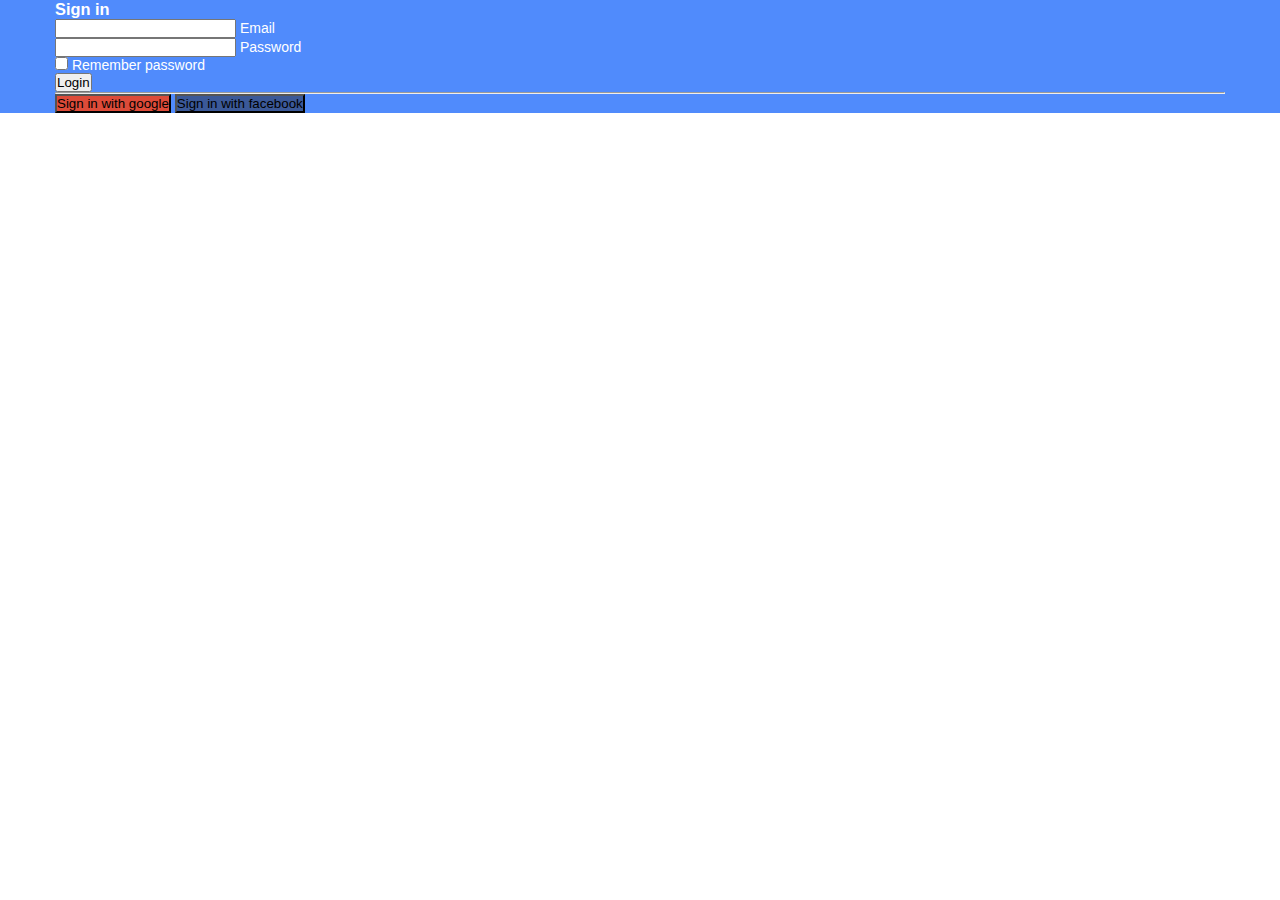
==== login.html @ c1c4f617 "subida de codigo" ====
<!DOCTYPE html>
<html lang="en">
<head>
    <meta charset="UTF-8">
    <meta http-equiv="X-UA-Compatible" content="IE=edge">
    <meta name="viewport" content="width=device-width, initial-scale=1.0">
    <link rel="stylesheet" href="css/style.css" />
    <link rel="stylesheet" href="css/nosotros.css">
    <link href="https://cdn.jsdelivr.net/npm/bootstrap@5.0.2/dist/css/bootstrap.min.css" rel="stylesheet" integrity="sha384-EVSTQN3/azprG1Anm3QDgpJLIm9Nao0Yz1ztcQTwFspd3yD65VohhpuuCOmLASjC" crossorigin="anonymous">
    <title>login</title>
</head>
<body>
        <section class="vh-100" style="background-color: #508bfc;">
            <div class="container py-5 h-100">
              <div class="row d-flex justify-content-center align-items-center h-100">
                <div class="col-12 col-md-8 col-lg-6 col-xl-5">
                  <div class="card shadow-2-strong" style="border-radius: 1rem;">
                    <div class="card-body p-5 text-center">
          
                      <h3 class="mb-5">Sign in</h3>
          
                      <div class="form-outline mb-4">
                        <input type="email" id="typeEmailX-2" class="form-control form-control-lg" />
                        <label class="form-label" for="typeEmailX-2">Email</label>
                      </div>
          
                      <div class="form-outline mb-4">
                        <input type="password" id="typePasswordX-2" class="form-control form-control-lg" />
                        <label class="form-label" for="typePasswordX-2">Password</label>
                      </div>
          
                      <!-- Checkbox -->
                      <div class="form-check d-flex justify-content-start mb-4">
                        <input class="form-check-input" type="checkbox" value="" id="form1Example3" />
                        <label class="form-check-label" for="form1Example3"> Remember password </label>
                      </div>
          
                      <button class="btn btn-primary btn-lg btn-block" type="submit">Login</button>
          
                      <hr class="my-4">
          
                      <button class="btn btn-lg btn-block btn-primary" style="background-color: #dd4b39;"
                        type="submit"><i class="fab fa-google me-2"></i> Sign in with google</button>
                      <button class="btn btn-lg btn-block btn-primary mb-2" style="background-color: #3b5998;"
                        type="submit"><i class="fab fa-facebook-f me-2"></i>Sign in with facebook</button>
          
                    </div>
                  </div>
                </div>
              </div>
            </div>
          </section>
</body>
</html>
---- css/style.css ----
/* General styles */
* {
	margin: 0;
	padding: 0;
	box-sizing: border-box;
}
html {
	font-size: 62.5%;
}
body {
	font-family: 'Poppins', sans-serif;
	font-size: 1.4rem;
	color: #fff;
}
a {
	text-decoration: none;
	color: inherit;
}
/* End general styles */
.primary-header {
	position: fixed;
	top: 0;
	left: 0;
	z-index: 999;
	width: 100%;
	/* transition: background-color 0.5s; */
	background-color: rgba(0, 0, 0, 0.6);
}
.container {
	max-width: 120rem;
	margin-inline: auto;
	padding-inline: 1.5rem;
}
.navbar {
	height: 7.5rem;
	display: flex;
	align-items: center;
	justify-content: space-between;
	border-bottom: 2px solid 
		rgba(255, 255, 255, 0.05);
	transition: height 0.25s;
}
.logo {
	font-size: 2.4rem;
	font-weight: 900;
}
.nav-list {
	list-style: none;
	display: flex;
	gap: 2.5rem;
	margin-left: 5rem;
	margin-right: auto;
}
.nav-link {
	transition: color 0.25s;
}
.nav-link:hover {
	color: #d3d3d3;
}
.button {
	display: inline-block;
	background-color: #fff;
	color: #313131;
	margin-left: 2rem;
	padding: 0.8rem 2rem;
	border-radius: 2rem;
	transition: background-color 0.25s;
}
.button:hover {
	background-color: #d3d3d3;
}
header.active {
	background-color: #fff;
	box-shadow: 0 3px 1rem rgba(0, 0, 0, 0.1);
}
header.active .navbar {
	height: 6rem;
}
header.active .logo,
header.active .nav-link {
	color: #313131;
}
header.active .nav-link:hover {
	color: #808080;
}
header.active .button {
	background-color: #313131;
	color: #fff;
}
header.active .button:hover {
	background-color: #151515;
}

/* Hero Demo Content*/
.hero {
	width: 100%;
	height: 100vh;
	background: url('1.jpg') center no-repeat;
	background-color: #000000;
	background-size: cover;
	background-attachment: fixed;
}

.hero::after {
	content: '';
	width: inherit;
	height: inherit;
	position: absolute;
	top: 0;
	left: 0;
	background-color: rgba(0, 0, 0, 0.5);
}

.demo-content {
	width: 100%;
	height: 200vh;
	background-color: ghostwhite;
	color: #000000;
}
/* Hero end */
.formato-texto{
	padding: 60px;
	font-size: 20px;
	line-height : 30px;
}
.formato{
	color: #000000;
	text-align: center;
	padding-top: 20px;
	font-size: 30px;
	font-family: 'Poppins', sans-serif;
	text-transform: uppercase;
}
---- css/nosotros.css ----
@import url('https://fonts.googleapis.com/css2?family=Open+Sans:wght@400;700&display=swap');
*{
    margin: 0;
    padding: 0;
    box-sizing: border-box;
}

.container-desc{
    width: 100%;
    max-width: 1100px;
    margin: auto;
    grid-gap: 50px;
    margin-top: 90px;
    font-family: 'Open Sans', sans-serif;
}

.container-desc h2{
    margin-bottom: 15px;
    font-size: 35px
    
}
.container-desc p{
    font-size: 17px;
    line-height: 1.6;
    margin-bottom: 30px;
    text-align: left;
}

.container-desc li{
    font-size: 17px;
    list-style: none;
    width: 100%;
    margin-bottom: 15px;
    color: black;
}
.container-desc img{       
    float: right;
    width: 25%;
    height: 25%;
    margin-left: 15px;
}
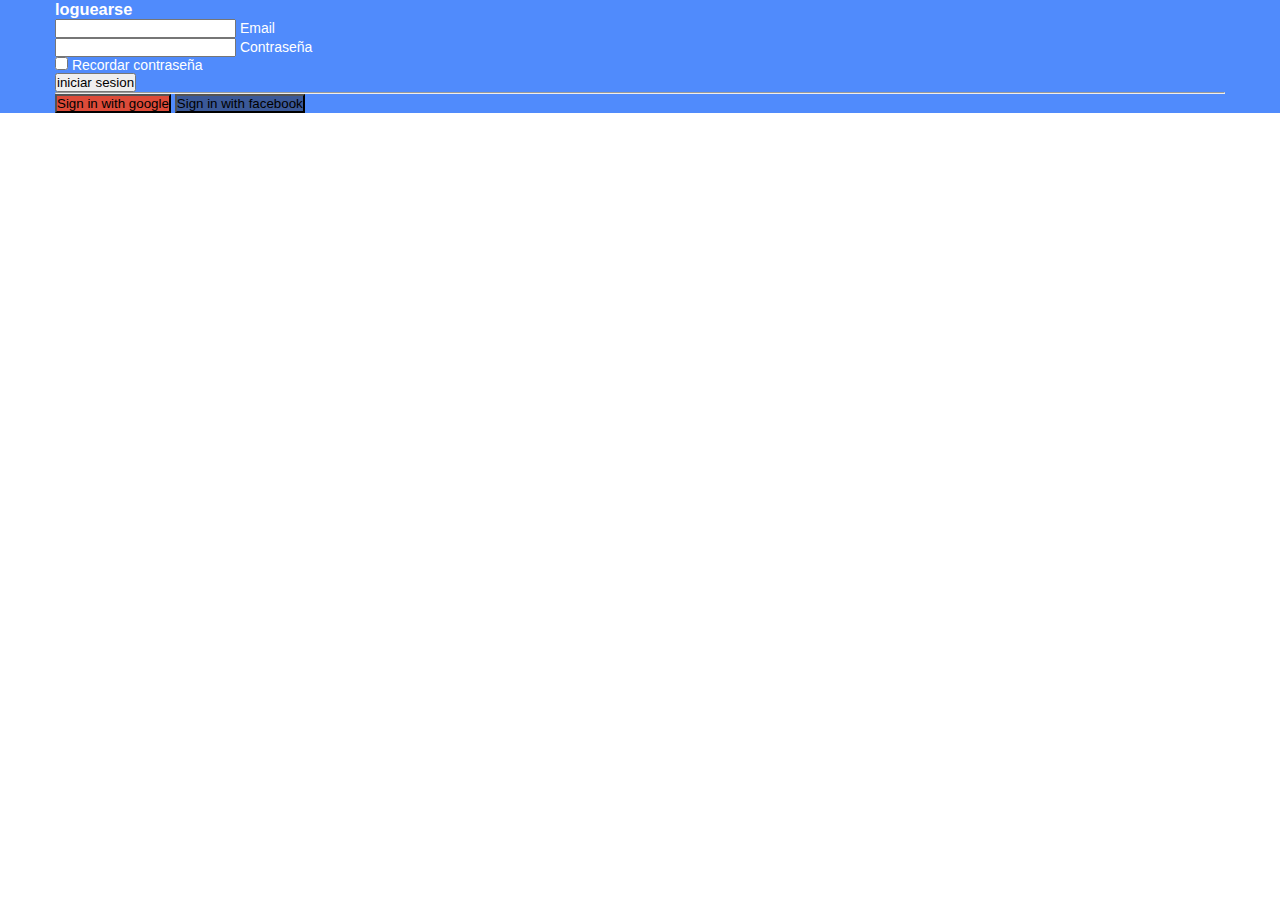
==== commit b649e899: "tienda actualizada" ====
--- a/login.html
+++ b/login.html
@@ -10,6 +10,7 @@
     <title>login</title>
 </head>
 <body>
+    
         <section class="vh-100" style="background-color: #508bfc;">
             <div class="container py-5 h-100">
               <div class="row d-flex justify-content-center align-items-center h-100">
@@ -17,7 +18,7 @@
                   <div class="card shadow-2-strong" style="border-radius: 1rem;">
                     <div class="card-body p-5 text-center">
           
-                      <h3 class="mb-5">Sign in</h3>
+                      <h3 class="mb-5">loguearse</h3>
           
                       <div class="form-outline mb-4">
                         <input type="email" id="typeEmailX-2" class="form-control form-control-lg" />
@@ -26,16 +27,16 @@
           
                       <div class="form-outline mb-4">
                         <input type="password" id="typePasswordX-2" class="form-control form-control-lg" />
-                        <label class="form-label" for="typePasswordX-2">Password</label>
+                        <label class="form-label" for="typePasswordX-2">Contraseña</label>
                       </div>
           
                       <!-- Checkbox -->
                       <div class="form-check d-flex justify-content-start mb-4">
                         <input class="form-check-input" type="checkbox" value="" id="form1Example3" />
-                        <label class="form-check-label" for="form1Example3"> Remember password </label>
+                        <label class="form-check-label" for="form1Example3"> Recordar contraseña </label>
                       </div>
           
-                      <button class="btn btn-primary btn-lg btn-block" type="submit">Login</button>
+                      <button class="btn btn-primary btn-lg btn-block" type="submit">iniciar sesion</button>
           
                       <hr class="my-4">
           
